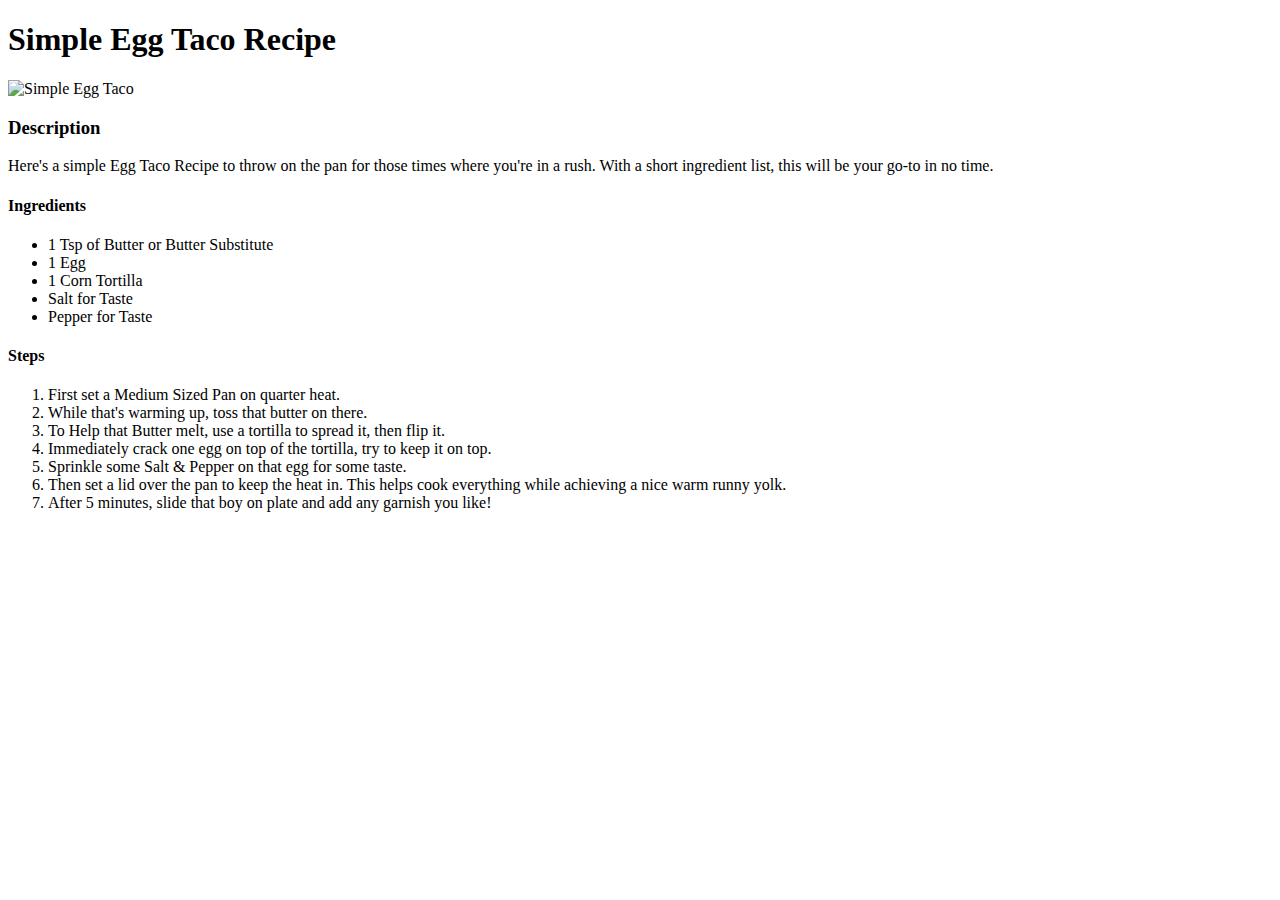
==== recipes/simpleeggtaco.html @ b54ab169 "Add Recipes index.html with 1st Recipe simpleeggtaco.html" ====
<!DOCTYPE html>
<html>
    <head>
        <title>Simple Egg Taco Recipe</title>
        <meta charset="UTF-8">
    </head>

    <body>
        <h1>Simple Egg Taco Recipe</h1>
        <img src="https://assets.bonappetit.com/photos/59e4da8778f3413718341cc5/1:1/w_2240,c_limit/fried-egg-tacos-with-chile-jam.jpg" alt="Simple Egg Taco">
        
        <h3>Description</h3>
        <p>Here's a simple Egg Taco Recipe to throw on the pan for those times where you're
            in a rush. With a short ingredient list, this will be your go-to in no time.
        </p>

        <h4>Ingredients</h4>
        <ul>
            <li>1 Tsp of Butter or Butter Substitute</li>
            <li>1 Egg</li>
            <li>1 Corn Tortilla</li>
            <li>Salt for Taste</li>
            <li>Pepper for Taste</li>
        </ul>

        <h4>Steps</h4>
        <ol>
            <li>First set a Medium Sized Pan on quarter heat.</li>
            <li>While that's warming up, toss that butter on there.</li>
            <li>To Help that Butter melt, use a tortilla to spread it, then flip it.</li>
            <li>Immediately crack one egg on top of the tortilla, try to keep it on top.</li>
            <li>Sprinkle some Salt & Pepper on that egg for some taste.</li>
            <li>Then set a lid over the pan to keep the heat in. This helps cook
                everything while achieving a nice warm runny yolk.
            </li>
            <li>After 5 minutes, slide that boy on plate and add any garnish you like!</li>
        </ol>
    </body>
</html>
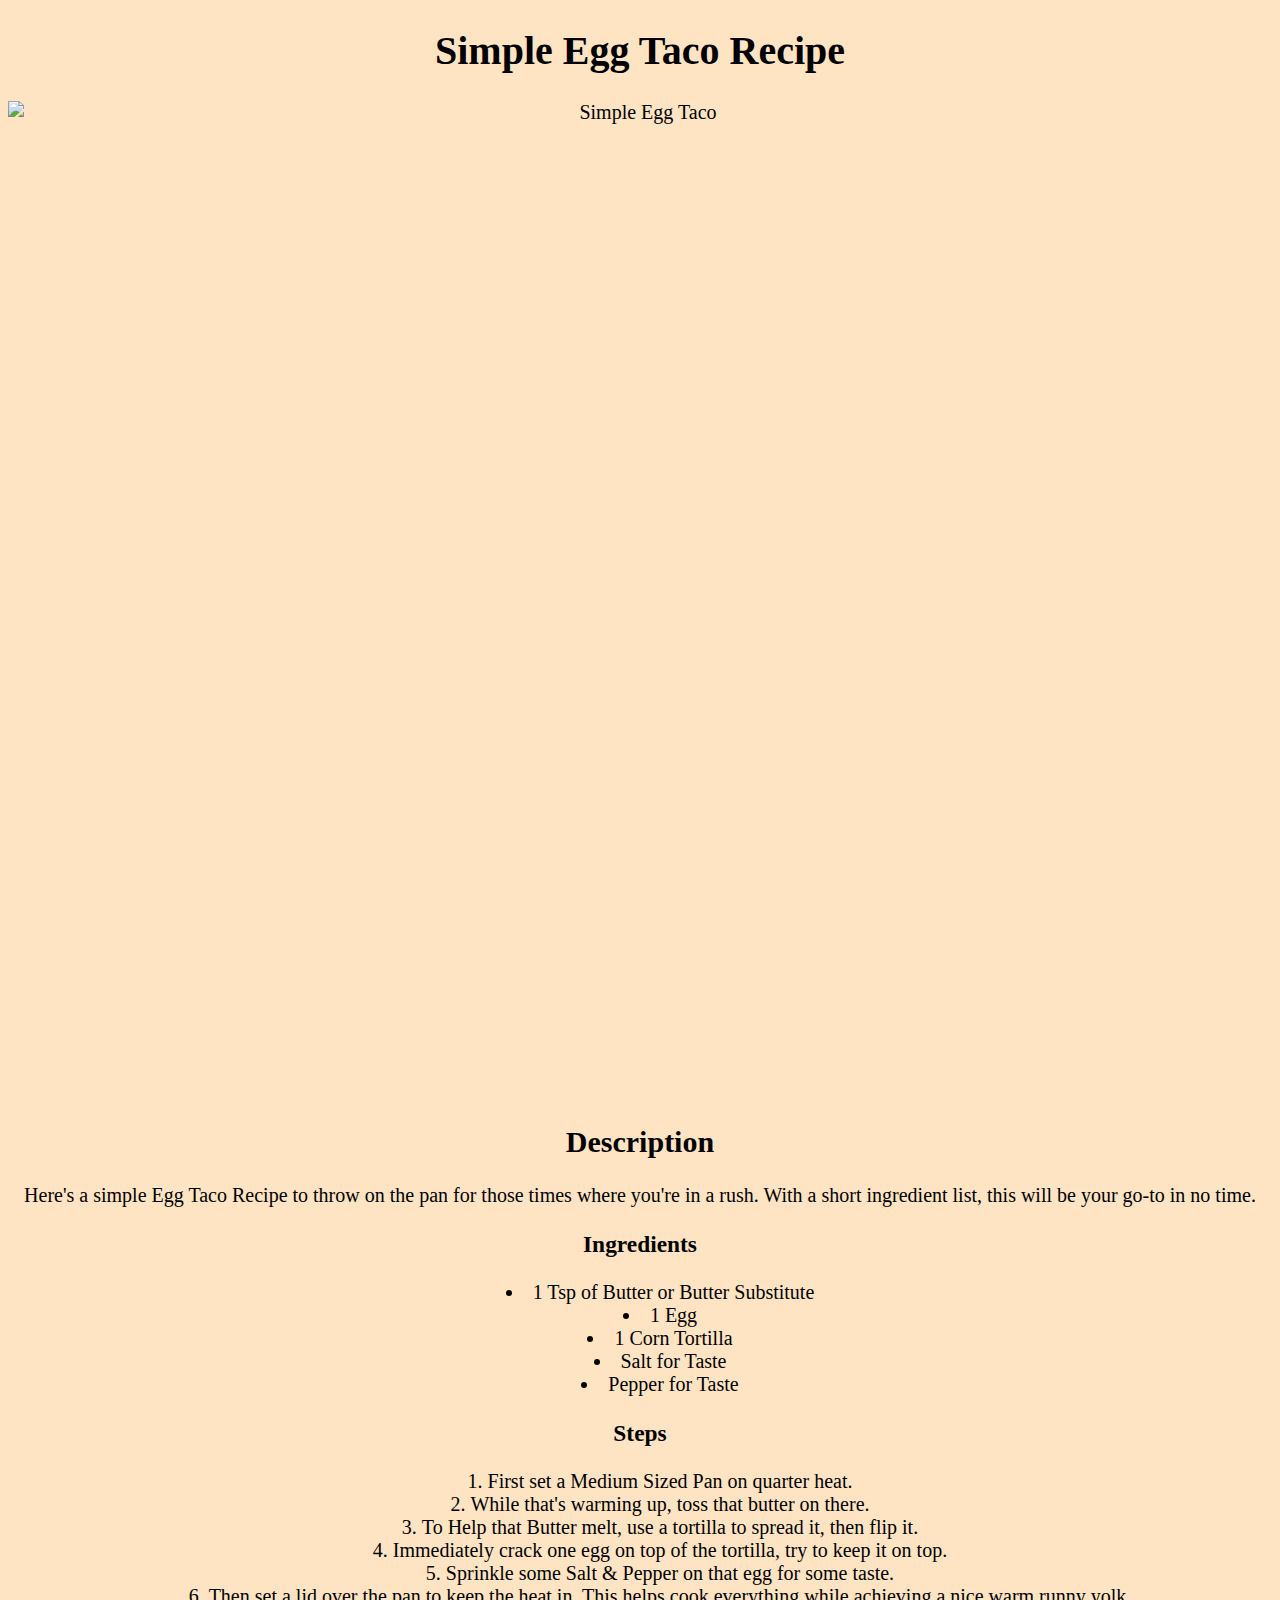
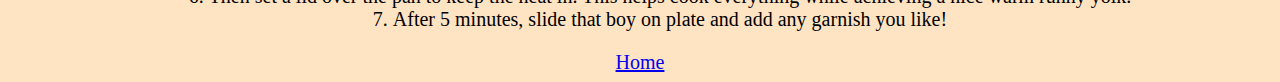
==== commit 7a2c74dc: "Added CSS Styles to Recipe Page" ====
--- a/recipes/simpleeggtaco.html
+++ b/recipes/simpleeggtaco.html
@@ -3,18 +3,19 @@
     <head>
         <title>Simple Egg Taco Recipe</title>
         <meta charset="UTF-8">
+        <link rel="stylesheet" href="/style.css">
     </head>
 
     <body>
-        <h1>Simple Egg Taco Recipe</h1>
+        <h1 class="title">Simple Egg Taco Recipe</h1>
         <img src="https://assets.bonappetit.com/photos/59e4da8778f3413718341cc5/1:1/w_2240,c_limit/fried-egg-tacos-with-chile-jam.jpg" alt="Simple Egg Taco">
         
-        <h3>Description</h3>
+        <h2>Description</h2>
         <p>Here's a simple Egg Taco Recipe to throw on the pan for those times where you're
             in a rush. With a short ingredient list, this will be your go-to in no time.
         </p>
 
-        <h4>Ingredients</h4>
+        <h3>Ingredients</h3>
         <ul>
             <li>1 Tsp of Butter or Butter Substitute</li>
             <li>1 Egg</li>
@@ -23,7 +24,7 @@
             <li>Pepper for Taste</li>
         </ul>
 
-        <h4>Steps</h4>
+        <h3>Steps</h3>
         <ol>
             <li>First set a Medium Sized Pan on quarter heat.</li>
             <li>While that's warming up, toss that butter on there.</li>
@@ -35,5 +36,7 @@
             </li>
             <li>After 5 minutes, slide that boy on plate and add any garnish you like!</li>
         </ol>
+
+        <a href="/index.html">Home</a>
     </body>
 </html>--- a/style.css
+++ b/style.css
@@ -0,0 +1,26 @@
+.title {
+    text-align: center;
+}
+
+#homelinks {
+    text-align: center;
+    list-style: inside;
+    list-style-type: none;
+    margin: 0;
+    padding: 0;
+}
+
+img {
+    height: 1000px;
+    width: auto;
+    display: block;
+    margin: auto;
+}
+
+body {
+    text-align: center;
+    list-style: inside;
+    background-color: rgb(255, 228, 196);
+    color: black;
+    font-size: 20px;
+}